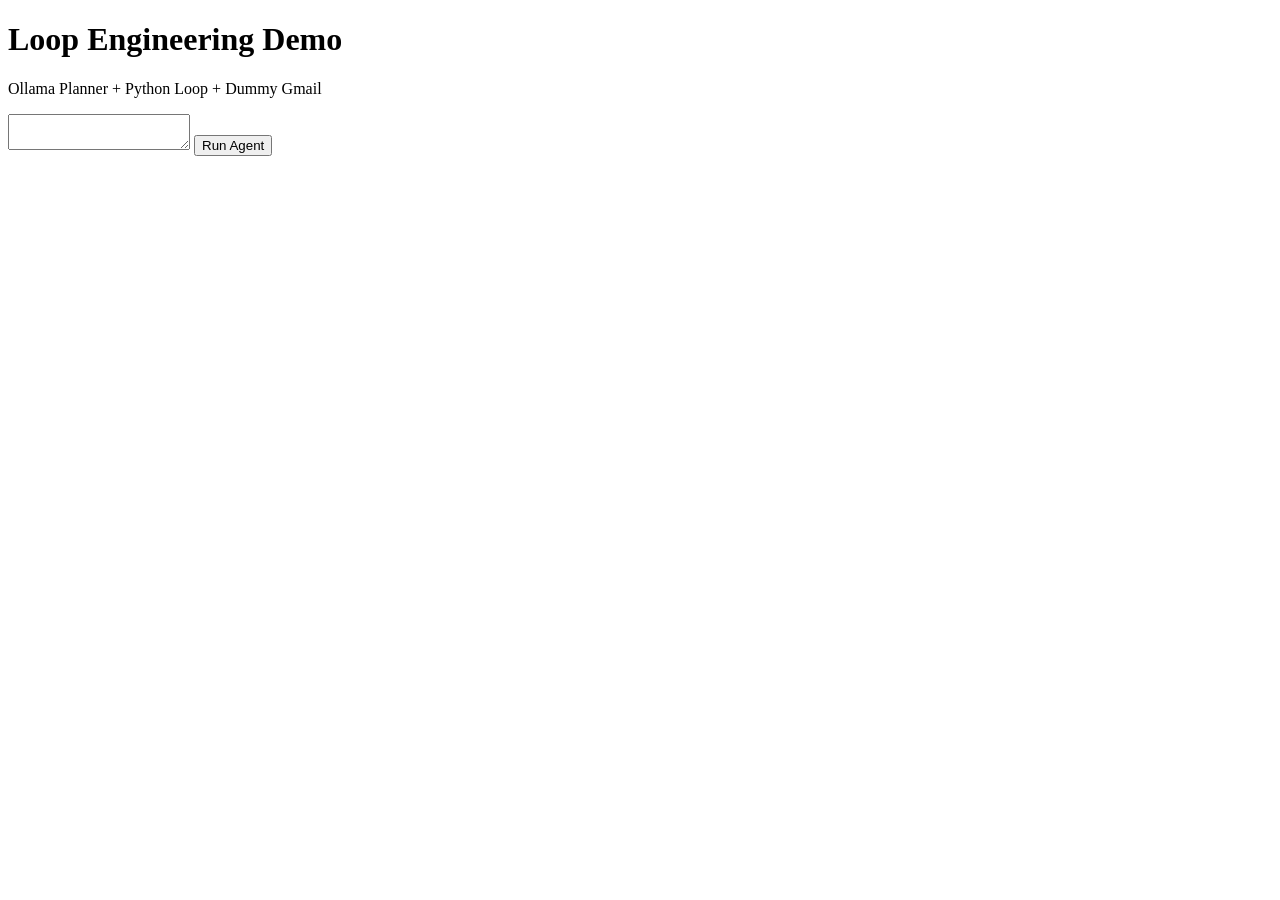
==== loop-2/templates/index.html @ 3766bed5 "adding email reading capability" ====
<!DOCTYPE html>
<html lang="en">

<head>

    <meta charset="UTF-8">

    <meta name="viewport"
          content="width=device-width, initial-scale=1.0">

    <title>Loop Engineering Demo</title>

    <link rel="stylesheet"
          href="{{ url_for('static', filename='style.css') }}">

</head>

<body>

<div class="container">

    <h1>Loop Engineering Demo</h1>

    <p class="subtitle">

        Ollama Planner + Python Loop + Dummy Gmail

    </p>

    <textarea
            id="task"
            placeholder="Example:

Summarize today's important emails

or

Summarize unread client emails">
    </textarea>

    <button onclick="runAgent()">

        Run Agent

    </button>

    <br><br>

    <div id="summary-container" style="display:none;">

        <h2>AI Generated Email Summary</h2>

        <div id="summary-box"
             style="
                border:1px solid #444;
                border-radius:8px;
                padding:20px;
                background:#202020;
                color:white;
                white-space:pre-wrap;
                margin-bottom:25px;
             ">
        </div>

    </div>

    <div id="timeline">

    </div>

</div>

<script>

async function runAgent(){

    let task = document.getElementById("task").value;

    if(task.trim()==""){

        alert("Please enter a task.");

        return;

    }

    let timeline = document.getElementById("timeline");

    let summaryContainer = document.getElementById("summary-container");

    let summaryBox = document.getElementById("summary-box");

    summaryContainer.style.display="none";

    summaryBox.innerHTML="";

    timeline.innerHTML="<h2>Running Agent...</h2>";

    const response = await fetch("/run",{

        method:"POST",

        headers:{

            "Content-Type":"application/json"

        },

        body:JSON.stringify({

            task:task

        })

    });

    const data = await response.json();

    timeline.innerHTML="";

    if(!data.success){

        timeline.innerHTML="<h2>"+data.message+"</h2>";

        return;

    }

    for(let i=0;i<data.loops.length;i++){

        let loop=data.loops[i];

        let card=document.createElement("div");

        card.className="loop-card";

        card.innerHTML=`

            <div class="loop-title">

                Loop ${i+1}

            </div>

            <div class="section">

                <b>Thought</b>

                <br><br>

                ${loop.thought}

            </div>

            <div class="section">

                <b>Action</b>

                <br><br>

                ${loop.action}

            </div>

            <div class="section">

                <b>Observation</b>

                <br><br>

                ${loop.observation}

            </div>

        `;

        timeline.appendChild(card);

        /*
           Show the AI summary immediately after
           the SUMMARIZE step.
        */

        if(loop.action=="SUMMARIZE"){

            summaryContainer.style.display="block";

            summaryBox.innerHTML=data.summary;

        }

        await sleep(1200);

    }

}

function sleep(ms){

    return new Promise(resolve=>setTimeout(resolve,ms));

}

</script>

</body>

</html>
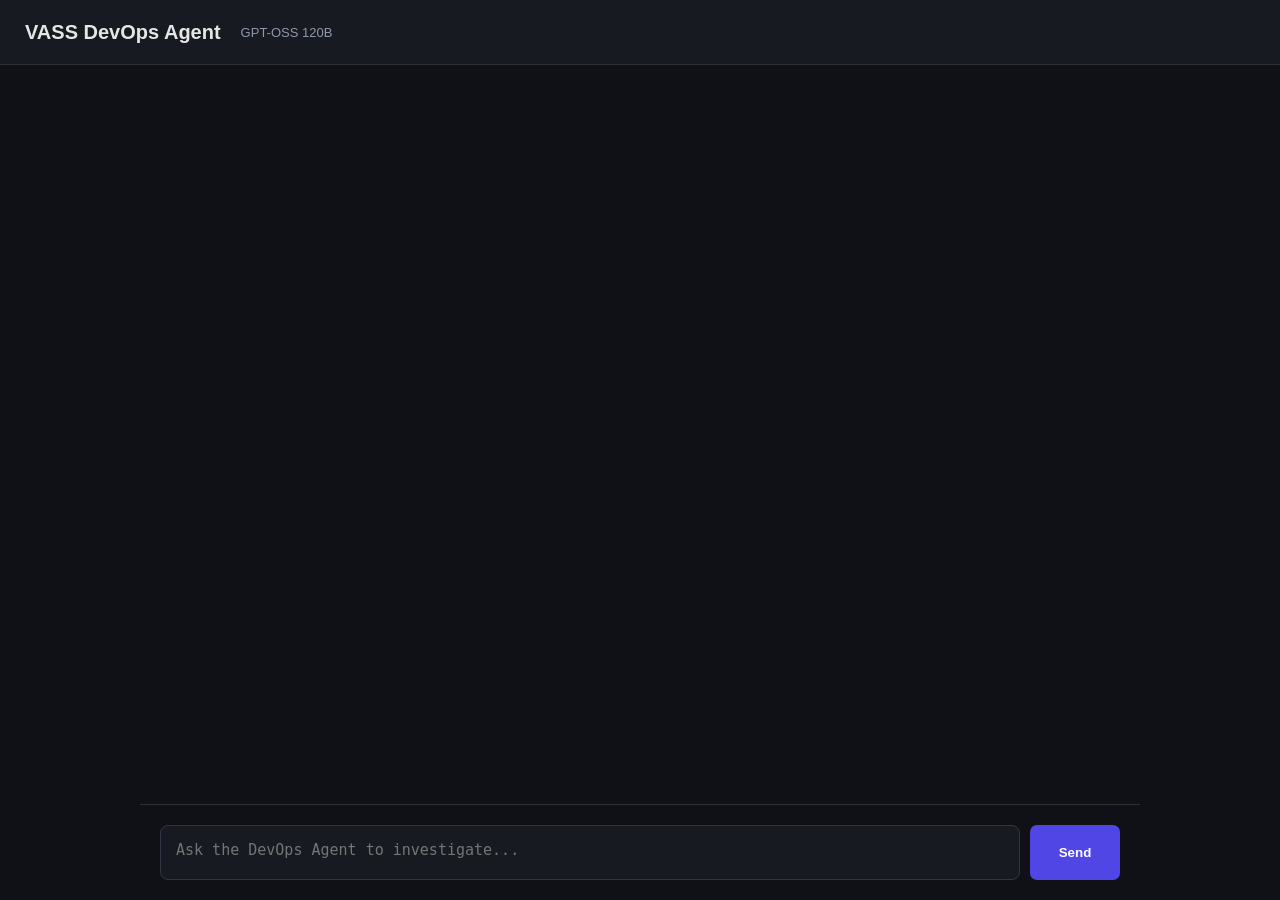
==== commit cbbadbf0: "Update index.html" ====
--- a/loop-2/templates/index.html
+++ b/loop-2/templates/index.html
@@ -1,208 +1,708 @@
 <!DOCTYPE html>
-<html lang="en">
+<html>
 
 <head>
 
-    <meta charset="UTF-8">
-
-    <meta name="viewport"
-          content="width=device-width, initial-scale=1.0">
-
-    <title>Loop Engineering Demo</title>
-
-    <link rel="stylesheet"
-          href="{{ url_for('static', filename='style.css') }}">
+    <title>VASS DevOps Agent</title>
+
+    <style>
+
+        * {
+            box-sizing: border-box;
+        }
+
+        body {
+
+            margin: 0;
+
+            background: #0f1117;
+
+            color: #e6e6e6;
+
+            font-family:
+                Arial,
+                sans-serif;
+
+        }
+
+        .header {
+
+            height: 65px;
+
+            background: #171a21;
+
+            border-bottom:
+                1px solid #2a2f3a;
+
+            display: flex;
+
+            align-items: center;
+
+            padding: 0 25px;
+
+        }
+
+        .title {
+
+            font-size: 20px;
+
+            font-weight: bold;
+
+        }
+
+        .status {
+
+            margin-left: 20px;
+
+            font-size: 13px;
+
+            color: #8f98a8;
+
+        }
+
+        .container {
+
+            max-width: 1000px;
+
+            margin: auto;
+
+            height:
+                calc(100vh - 65px);
+
+            display: flex;
+
+            flex-direction: column;
+
+        }
+
+        #chat {
+
+            flex: 1;
+
+            overflow-y: auto;
+
+            padding: 30px;
+
+        }
+
+        .message {
+
+            margin-bottom: 20px;
+
+            padding: 15px 18px;
+
+            border-radius: 10px;
+
+            line-height: 1.6;
+
+            white-space: pre-wrap;
+
+        }
+
+        .user {
+
+            background: #1d2633;
+
+            margin-left: 20%;
+
+        }
+
+        .assistant {
+
+            background: #171a21;
+
+            border:
+                1px solid #292f3a;
+
+            margin-right: 10%;
+
+        }
+
+        .approval {
+
+            margin: 20px 0;
+
+            padding: 20px;
+
+            border:
+                1px solid #8b5cf6;
+
+            background: #191622;
+
+            border-radius: 10px;
+
+        }
+
+        .approval-title {
+
+            font-size: 18px;
+
+            font-weight: bold;
+
+            margin-bottom: 12px;
+
+        }
+
+        .approval-info {
+
+            margin-bottom: 15px;
+
+            color: #b9c0cc;
+
+        }
+
+        button {
+
+            border: none;
+
+            padding: 11px 18px;
+
+            border-radius: 7px;
+
+            cursor: pointer;
+
+            font-weight: bold;
+
+        }
+
+        .approve {
+
+            background: #22c55e;
+
+            color: #07130b;
+
+            margin-right: 10px;
+
+        }
+
+        .reject {
+
+            background: #ef4444;
+
+            color: white;
+
+        }
+
+        .input-area {
+
+            padding: 20px;
+
+            border-top:
+                1px solid #2a2f3a;
+
+            display: flex;
+
+            gap: 10px;
+
+        }
+
+        textarea {
+
+            flex: 1;
+
+            resize: none;
+
+            height: 55px;
+
+            background: #171a21;
+
+            color: white;
+
+            border:
+                1px solid #303644;
+
+            border-radius: 8px;
+
+            padding: 15px;
+
+            font-size: 15px;
+
+        }
+
+        .send {
+
+            background: #4f46e5;
+
+            color: white;
+
+            width: 90px;
+
+        }
+
+        .loading {
+
+            color: #8f98a8;
+
+            font-style: italic;
+
+        }
+
+    </style>
 
 </head>
 
+
 <body>
 
+
+<div class="header">
+
+    <div class="title">
+        VASS DevOps Agent
+    </div>
+
+    <div class="status">
+        GPT-OSS 120B
+    </div>
+
+</div>
+
+
 <div class="container">
 
-    <h1>Loop Engineering Demo</h1>
-
-    <p class="subtitle">
-
-        Ollama Planner + Python Loop + Dummy Gmail
-
-    </p>
-
-    <textarea
-            id="task"
-            placeholder="Example:
-
-Summarize today's important emails
-
-or
-
-Summarize unread client emails">
-    </textarea>
-
-    <button onclick="runAgent()">
-
-        Run Agent
-
-    </button>
-
-    <br><br>
-
-    <div id="summary-container" style="display:none;">
-
-        <h2>AI Generated Email Summary</h2>
-
-        <div id="summary-box"
-             style="
-                border:1px solid #444;
-                border-radius:8px;
-                padding:20px;
-                background:#202020;
-                color:white;
-                white-space:pre-wrap;
-                margin-bottom:25px;
-             ">
+
+    <div id="chat"></div>
+
+
+    <div class="input-area">
+
+        <textarea
+            id="message"
+            placeholder="Ask the DevOps Agent to investigate..."
+        ></textarea>
+
+        <button
+            class="send"
+            onclick="sendMessage()"
+        >
+            Send
+        </button>
+
+    </div>
+
+
+</div>
+
+
+<script>
+
+
+const chat =
+    document.getElementById("chat");
+
+
+const messageInput =
+    document.getElementById("message");
+
+
+// ---------------------------------------------------------
+// ADD MESSAGE
+// ---------------------------------------------------------
+
+function addMessage(
+    text,
+    type
+) {
+
+    const div =
+        document.createElement("div");
+
+    div.className =
+        "message " + type;
+
+    div.innerText =
+        text;
+
+    chat.appendChild(div);
+
+    chat.scrollTop =
+        chat.scrollHeight;
+
+    return div;
+}
+
+
+// ---------------------------------------------------------
+// SEND MESSAGE
+// ---------------------------------------------------------
+
+async function sendMessage() {
+
+
+    const message =
+        messageInput.value.trim();
+
+
+    if (!message) {
+
+        return;
+
+    }
+
+
+    addMessage(
+        message,
+        "user"
+    );
+
+
+    messageInput.value = "";
+
+
+    const loading =
+        addMessage(
+            "Investigating...",
+            "assistant loading"
+        );
+
+
+    try {
+
+
+        const response =
+            await fetch(
+                "/chat",
+                {
+
+                    method: "POST",
+
+                    headers: {
+                        "Content-Type":
+                            "application/json"
+                    },
+
+                    body: JSON.stringify({
+                        message: message
+                    })
+
+                }
+            );
+
+
+        const data =
+            await response.json();
+
+
+        loading.remove();
+
+
+        if (data.error) {
+
+            addMessage(
+                "Error: " +
+                data.error,
+                "assistant"
+            );
+
+            return;
+        }
+
+
+        addMessage(
+            data.response,
+            "assistant"
+        );
+
+
+        // -------------------------------------------------
+        // SHOW APPROVAL
+        // -------------------------------------------------
+
+        if (data.pending_action) {
+
+            showApproval(
+                data.action_id,
+                data.pending_action
+            );
+
+        }
+
+
+    }
+
+    catch (error) {
+
+        loading.remove();
+
+        addMessage(
+            "Request failed: " +
+            error,
+            "assistant"
+        );
+
+    }
+
+}
+
+
+// ---------------------------------------------------------
+// SHOW APPROVAL BOX
+// ---------------------------------------------------------
+
+function showApproval(
+    actionId,
+    action
+) {
+
+
+    const box =
+        document.createElement("div");
+
+    box.className =
+        "approval";
+
+
+    box.innerHTML = `
+
+        <div class="approval-title">
+            Remediation Required
         </div>
 
-    </div>
-
-    <div id="timeline">
-
-    </div>
-
-</div>
-
-<script>
-
-async function runAgent(){
-
-    let task = document.getElementById("task").value;
-
-    if(task.trim()==""){
-
-        alert("Please enter a task.");
-
-        return;
+        <div class="approval-info">
+
+            The DevOps Agent has identified
+            a remediation action.
+
+            <br><br>
+
+            <strong>Action:</strong>
+            ${action.description}
+
+            <br>
+
+            <strong>PID:</strong>
+            ${action.arguments.pid}
+
+        </div>
+
+        <button
+            class="approve"
+            onclick="approveAction('${actionId}', this)"
+        >
+            Approve & Execute
+        </button>
+
+        <button
+            class="reject"
+            onclick="rejectAction('${actionId}', this)"
+        >
+            Reject
+        </button>
+
+    `;
+
+
+    chat.appendChild(box);
+
+    chat.scrollTop =
+        chat.scrollHeight;
+
+}
+
+
+// ---------------------------------------------------------
+// APPROVE
+// ---------------------------------------------------------
+
+async function approveAction(
+    actionId,
+    button
+) {
+
+
+    button.disabled = true;
+
+    button.innerText =
+        "Executing...";
+
+
+    try {
+
+
+        const response =
+            await fetch(
+                "/approve",
+                {
+
+                    method: "POST",
+
+                    headers: {
+                        "Content-Type":
+                            "application/json"
+                    },
+
+                    body: JSON.stringify({
+
+                        action_id:
+                            actionId
+
+                    })
+
+                }
+            );
+
+
+        const data =
+            await response.json();
+
+
+        if (data.success) {
+
+            addMessage(
+
+                "Remediation executed successfully.\n\n"
+                +
+                JSON.stringify(
+                    data.result,
+                    null,
+                    2
+                ),
+
+                "assistant"
+
+            );
+
+        }
+
+        else {
+
+            addMessage(
+
+                "Remediation failed.\n\n"
+                +
+                JSON.stringify(
+                    data.result || data,
+                    null,
+                    2
+                ),
+
+                "assistant"
+
+            );
+
+        }
+
+
+        button.parentElement.remove();
+
 
     }
 
-    let timeline = document.getElementById("timeline");
-
-    let summaryContainer = document.getElementById("summary-container");
-
-    let summaryBox = document.getElementById("summary-box");
-
-    summaryContainer.style.display="none";
-
-    summaryBox.innerHTML="";
-
-    timeline.innerHTML="<h2>Running Agent...</h2>";
-
-    const response = await fetch("/run",{
-
-        method:"POST",
-
-        headers:{
-
-            "Content-Type":"application/json"
-
-        },
-
-        body:JSON.stringify({
-
-            task:task
-
-        })
-
-    });
-
-    const data = await response.json();
-
-    timeline.innerHTML="";
-
-    if(!data.success){
-
-        timeline.innerHTML="<h2>"+data.message+"</h2>";
-
-        return;
+    catch (error) {
+
+        button.disabled = false;
+
+        button.innerText =
+            "Approve & Execute";
+
+        addMessage(
+
+            "Approval failed: " +
+            error,
+
+            "assistant"
+
+        );
 
     }
 
-    for(let i=0;i<data.loops.length;i++){
-
-        let loop=data.loops[i];
-
-        let card=document.createElement("div");
-
-        card.className="loop-card";
-
-        card.innerHTML=`
-
-            <div class="loop-title">
-
-                Loop ${i+1}
-
-            </div>
-
-            <div class="section">
-
-                <b>Thought</b>
-
-                <br><br>
-
-                ${loop.thought}
-
-            </div>
-
-            <div class="section">
-
-                <b>Action</b>
-
-                <br><br>
-
-                ${loop.action}
-
-            </div>
-
-            <div class="section">
-
-                <b>Observation</b>
-
-                <br><br>
-
-                ${loop.observation}
-
-            </div>
-
-        `;
-
-        timeline.appendChild(card);
-
-        /*
-           Show the AI summary immediately after
-           the SUMMARIZE step.
-        */
-
-        if(loop.action=="SUMMARIZE"){
-
-            summaryContainer.style.display="block";
-
-            summaryBox.innerHTML=data.summary;
-
-        }
-
-        await sleep(1200);
+}
+
+
+// ---------------------------------------------------------
+// REJECT
+// ---------------------------------------------------------
+
+async function rejectAction(
+    actionId,
+    button
+) {
+
+
+    button.disabled = true;
+
+
+    try {
+
+
+        await fetch(
+            "/reject",
+            {
+
+                method: "POST",
+
+                headers: {
+                    "Content-Type":
+                        "application/json"
+                },
+
+                body: JSON.stringify({
+
+                    action_id:
+                        actionId
+
+                })
+
+            }
+        );
+
+
+        button.parentElement.remove();
+
+
+        addMessage(
+
+            "Remediation rejected. No changes were made.",
+
+            "assistant"
+
+        );
+
 
     }
 
+    catch (error) {
+
+        addMessage(
+
+            "Reject failed: " +
+            error,
+
+            "assistant"
+
+        );
+
+    }
+
 }
 
-function sleep(ms){
-
-    return new Promise(resolve=>setTimeout(resolve,ms));
-
-}
+
+// ---------------------------------------------------------
+// ENTER KEY
+// ---------------------------------------------------------
+
+messageInput.addEventListener(
+    "keydown",
+    function(event) {
+
+        if (
+            event.key === "Enter" &&
+            !event.shiftKey
+        ) {
+
+            event.preventDefault();
+
+            sendMessage();
+
+        }
+
+    }
+);
+
 
 </script>
 
+
 </body>
 
 </html>
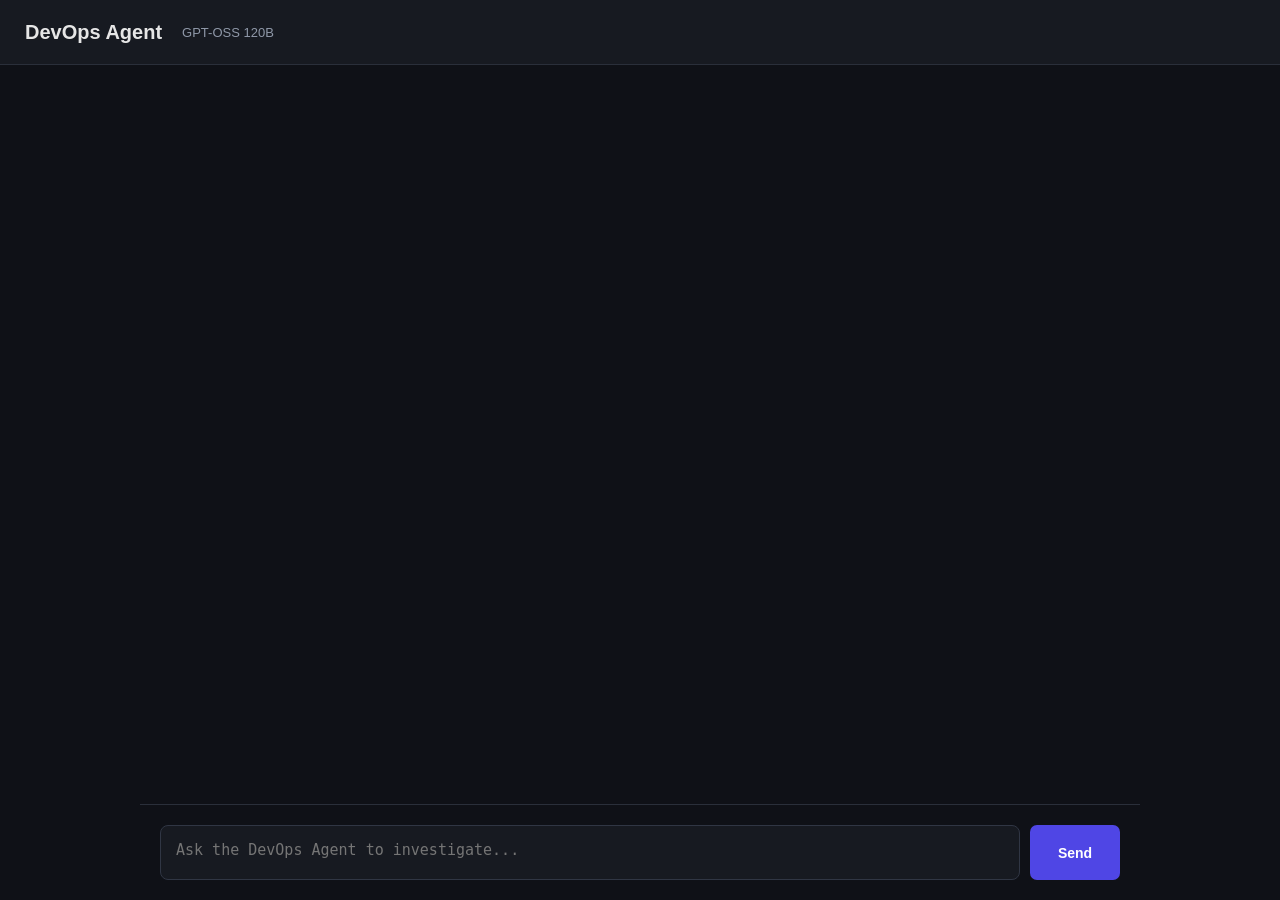
==== commit 75207cfe: "Refactor index.html for better structure and styling Updated HTML structure and styles for improved " ====
--- a/loop-2/templates/index.html
+++ b/loop-2/templates/index.html
@@ -1,9 +1,11 @@
 <!DOCTYPE html>
-<html>
+<html lang="en">
 
 <head>
-
-    <title>VASS DevOps Agent</title>
+    <meta charset="UTF-8">
+    <meta name="viewport" content="width=device-width, initial-scale=1.0">
+
+    <title>DevOps Agent</title>
 
     <style>
 
@@ -12,229 +14,210 @@
         }
 
         body {
-
             margin: 0;
-
             background: #0f1117;
-
             color: #e6e6e6;
-
-            font-family:
-                Arial,
-                sans-serif;
-
-        }
+            font-family: Arial, sans-serif;
+        }
+
+        /* HEADER */
 
         .header {
-
             height: 65px;
-
             background: #171a21;
-
-            border-bottom:
-                1px solid #2a2f3a;
+            border-bottom: 1px solid #2a2f3a;
 
             display: flex;
-
             align-items: center;
 
             padding: 0 25px;
-
         }
 
         .title {
-
             font-size: 20px;
-
             font-weight: bold;
-
         }
 
         .status {
-
             margin-left: 20px;
-
             font-size: 13px;
-
             color: #8f98a8;
-
-        }
+        }
+
+        /* MAIN */
 
         .container {
-
             max-width: 1000px;
-
             margin: auto;
 
-            height:
-                calc(100vh - 65px);
+            height: calc(100vh - 65px);
 
             display: flex;
-
             flex-direction: column;
-
-        }
+        }
+
+        /* CHAT */
 
         #chat {
-
             flex: 1;
-
             overflow-y: auto;
-
             padding: 30px;
-
         }
 
         .message {
-
             margin-bottom: 20px;
 
-            padding: 15px 18px;
+            padding: 16px 18px;
 
             border-radius: 10px;
 
             line-height: 1.6;
 
             white-space: pre-wrap;
-
         }
 
         .user {
-
             background: #1d2633;
-
             margin-left: 20%;
-
         }
 
         .assistant {
-
             background: #171a21;
 
-            border:
-                1px solid #292f3a;
+            border: 1px solid #292f3a;
 
             margin-right: 10%;
-
-        }
+        }
+
+        .loading {
+            color: #8f98a8;
+            font-style: italic;
+        }
+
+        /* APPROVAL */
 
         .approval {
-
-            margin: 20px 0;
-
+            margin: 20px 10% 25px 0;
+
+            padding: 22px;
+
+            border: 1px solid #8b5cf6;
+
+            background: #191622;
+
+            border-radius: 12px;
+        }
+
+        .approval-title {
+            font-size: 19px;
+            font-weight: bold;
+
+            margin-bottom: 18px;
+        }
+
+        .approval-warning {
+            background: #241f2e;
+
+            padding: 12px;
+
+            border-radius: 7px;
+
+            margin-bottom: 18px;
+
+            color: #d5c9ff;
+        }
+
+        .approval-info {
+            line-height: 1.8;
+
+            margin-bottom: 20px;
+        }
+
+        .label {
+            color: #8f98a8;
+        }
+
+        .value {
+            font-weight: bold;
+        }
+
+        /* BUTTONS */
+
+        button {
+            border: none;
+
+            padding: 12px 20px;
+
+            border-radius: 7px;
+
+            cursor: pointer;
+
+            font-weight: bold;
+
+            font-size: 14px;
+        }
+
+        button:disabled {
+            opacity: 0.5;
+            cursor: not-allowed;
+        }
+
+        .approve {
+            background: #22c55e;
+            color: #07130b;
+
+            margin-right: 10px;
+        }
+
+        .reject {
+            background: #ef4444;
+            color: white;
+        }
+
+        /* INPUT */
+
+        .input-area {
             padding: 20px;
 
-            border:
-                1px solid #8b5cf6;
-
-            background: #191622;
-
-            border-radius: 10px;
-
-        }
-
-        .approval-title {
-
-            font-size: 18px;
-
-            font-weight: bold;
-
-            margin-bottom: 12px;
-
-        }
-
-        .approval-info {
-
-            margin-bottom: 15px;
-
-            color: #b9c0cc;
-
-        }
-
-        button {
-
-            border: none;
-
-            padding: 11px 18px;
-
-            border-radius: 7px;
-
-            cursor: pointer;
-
-            font-weight: bold;
-
-        }
-
-        .approve {
-
-            background: #22c55e;
-
-            color: #07130b;
-
-            margin-right: 10px;
-
-        }
-
-        .reject {
-
-            background: #ef4444;
+            border-top: 1px solid #2a2f3a;
+
+            display: flex;
+
+            gap: 10px;
+        }
+
+        textarea {
+            flex: 1;
+
+            resize: none;
+
+            height: 55px;
+
+            background: #171a21;
 
             color: white;
 
-        }
-
-        .input-area {
-
-            padding: 20px;
-
-            border-top:
-                1px solid #2a2f3a;
-
-            display: flex;
-
-            gap: 10px;
-
-        }
-
-        textarea {
-
-            flex: 1;
-
-            resize: none;
-
-            height: 55px;
-
-            background: #171a21;
+            border: 1px solid #303644;
+
+            border-radius: 8px;
+
+            padding: 15px;
+
+            font-size: 15px;
+
+            outline: none;
+        }
+
+        textarea:focus {
+            border-color: #4f46e5;
+        }
+
+        .send {
+            background: #4f46e5;
 
             color: white;
 
-            border:
-                1px solid #303644;
-
-            border-radius: 8px;
-
-            padding: 15px;
-
-            font-size: 15px;
-
-        }
-
-        .send {
-
-            background: #4f46e5;
-
-            color: white;
-
             width: 90px;
-
-        }
-
-        .loading {
-
-            color: #8f98a8;
-
-            font-style: italic;
-
         }
 
     </style>
@@ -245,64 +228,70 @@
 <body>
 
 
-<div class="header">
-
-    <div class="title">
-        VASS DevOps Agent
+    <!-- HEADER -->
+
+    <div class="header">
+
+        <div class="title">
+            DevOps Agent
+        </div>
+
+        <div class="status">
+            GPT-OSS 120B
+        </div>
+
     </div>
 
-    <div class="status">
-        GPT-OSS 120B
+
+    <!-- MAIN -->
+
+    <div class="container">
+
+
+        <div id="chat"></div>
+
+
+        <!-- INPUT -->
+
+        <div class="input-area">
+
+            <textarea
+                id="message"
+                placeholder="Ask the DevOps Agent to investigate..."
+            ></textarea>
+
+            <button
+                class="send"
+                onclick="sendMessage()"
+            >
+                Send
+            </button>
+
+        </div>
+
+
     </div>
 
-</div>
-
-
-<div class="container">
-
-
-    <div id="chat"></div>
-
-
-    <div class="input-area">
-
-        <textarea
-            id="message"
-            placeholder="Ask the DevOps Agent to investigate..."
-        ></textarea>
-
-        <button
-            class="send"
-            onclick="sendMessage()"
-        >
-            Send
-        </button>
-
-    </div>
-
-
-</div>
-
 
 <script>
 
+
+// =========================================================
+// ELEMENTS
+// =========================================================
 
 const chat =
     document.getElementById("chat");
 
-
 const messageInput =
     document.getElementById("message");
 
 
-// ---------------------------------------------------------
+// =========================================================
 // ADD MESSAGE
-// ---------------------------------------------------------
-
-function addMessage(
-    text,
-    type
-) {
+// =========================================================
+
+function addMessage(text, type) {
 
     const div =
         document.createElement("div");
@@ -322,23 +311,21 @@
 }
 
 
-// ---------------------------------------------------------
+// =========================================================
 // SEND MESSAGE
-// ---------------------------------------------------------
+// =========================================================
 
 async function sendMessage() {
-
 
     const message =
         messageInput.value.trim();
 
-
     if (!message) {
-
         return;
-
     }
 
+
+    // USER MESSAGE
 
     addMessage(
         message,
@@ -348,6 +335,8 @@
 
     messageInput.value = "";
 
+
+    // LOADING
 
     const loading =
         addMessage(
@@ -358,12 +347,10 @@
 
     try {
 
-
         const response =
             await fetch(
                 "/chat",
                 {
-
                     method: "POST",
 
                     headers: {
@@ -374,7 +361,6 @@
                     body: JSON.stringify({
                         message: message
                     })
-
                 }
             );
 
@@ -386,17 +372,20 @@
         loading.remove();
 
 
+        // ERROR
+
         if (data.error) {
 
             addMessage(
-                "Error: " +
-                data.error,
+                "Error: " + data.error,
                 "assistant"
             );
 
             return;
         }
 
+
+        // AGENT RESPONSE
 
         addMessage(
             data.response,
@@ -404,9 +393,7 @@
         );
 
 
-        // -------------------------------------------------
-        // SHOW APPROVAL
-        // -------------------------------------------------
+        // APPROVAL REQUEST
 
         if (data.pending_action) {
 
@@ -417,7 +404,6 @@
 
         }
 
-
     }
 
     catch (error) {
@@ -425,8 +411,7 @@
         loading.remove();
 
         addMessage(
-            "Request failed: " +
-            error,
+            "Request failed: " + error,
             "assistant"
         );
 
@@ -435,21 +420,24 @@
 }
 
 
-// ---------------------------------------------------------
-// SHOW APPROVAL BOX
-// ---------------------------------------------------------
+// =========================================================
+// SHOW APPROVAL
+// =========================================================
 
 function showApproval(
     actionId,
     action
 ) {
 
-
     const box =
         document.createElement("div");
 
     box.className =
         "approval";
+
+
+    const pid =
+        action.arguments.pid;
 
 
     box.innerHTML = `
@@ -458,22 +446,60 @@
             Remediation Required
         </div>
 
-        <div class="approval-info">
+
+        <div class="approval-warning">
 
             The DevOps Agent has identified
             a remediation action.
 
-            <br><br>
-
-            <strong>Action:</strong>
-            ${action.description}
-
-            <br>
-
-            <strong>PID:</strong>
-            ${action.arguments.pid}
+            Human approval is required
+            before making the change.
 
         </div>
+
+
+        <div class="approval-info">
+
+            <div>
+
+                <span class="label">
+                    Action:
+                </span>
+
+                <span class="value">
+                    Terminate Process
+                </span>
+
+            </div>
+
+
+            <div>
+
+                <span class="label">
+                    Process:
+                </span>
+
+                <span class="value">
+                    ${action.description}
+                </span>
+
+            </div>
+
+
+            <div>
+
+                <span class="label">
+                    PID:
+                </span>
+
+                <span class="value">
+                    ${pid}
+                </span>
+
+            </div>
+
+        </div>
+
 
         <button
             class="approve"
@@ -482,6 +508,7 @@
             Approve & Execute
         </button>
 
+
         <button
             class="reject"
             onclick="rejectAction('${actionId}', this)"
@@ -496,34 +523,31 @@
 
     chat.scrollTop =
         chat.scrollHeight;
-
 }
 
 
-// ---------------------------------------------------------
+// =========================================================
 // APPROVE
-// ---------------------------------------------------------
+// =========================================================
 
 async function approveAction(
     actionId,
     button
 ) {
 
-
-    button.disabled = true;
+    button.disabled =
+        true;
 
     button.innerText =
         "Executing...";
 
 
     try {
-
 
         const response =
             await fetch(
                 "/approve",
                 {
-
                     method: "POST",
 
                     headers: {
@@ -532,12 +556,8 @@
                     },
 
                     body: JSON.stringify({
-
-                        action_id:
-                            actionId
-
+                        action_id: actionId
                     })
-
                 }
             );
 
@@ -546,12 +566,14 @@
             await response.json();
 
 
+        // SUCCESS
+
         if (data.success) {
 
             addMessage(
 
-                "Remediation executed successfully.\n\n"
-                +
+                "REMEDIATION EXECUTED\n\n" +
+
                 JSON.stringify(
                     data.result,
                     null,
@@ -559,49 +581,89 @@
                 ),
 
                 "assistant"
-
             );
 
-        }
-
-        else {
+
+            // VERIFICATION
 
             addMessage(
 
-                "Remediation failed.\n\n"
-                +
+                "VERIFICATION\n\n" +
+
                 JSON.stringify(
-                    data.result || data,
+                    data.verification.server,
                     null,
                     2
                 ),
 
                 "assistant"
-
             );
 
-        }
-
+
+            // TOP PROCESSES
+
+            const processes =
+                data.verification.processes;
+
+
+            const topProcesses =
+                processes.processes.slice(0, 5);
+
+
+            addMessage(
+
+                "Top processes after remediation:\n\n" +
+
+                JSON.stringify(
+                    topProcesses,
+                    null,
+                    2
+                ),
+
+                "assistant"
+            );
+
+        }
+
+        else {
+
+            addMessage(
+
+                "REMEDIATION FAILED\n\n" +
+
+                JSON.stringify(
+                    data,
+                    null,
+                    2
+                ),
+
+                "assistant"
+            );
+
+        }
+
+
+        // REMOVE APPROVAL BOX
 
         button.parentElement.remove();
 
-
     }
 
     catch (error) {
 
-        button.disabled = false;
+        button.disabled =
+            false;
 
         button.innerText =
             "Approve & Execute";
 
+
         addMessage(
 
             "Approval failed: " +
             error,
 
             "assistant"
-
         );
 
     }
@@ -609,26 +671,24 @@
 }
 
 
-// ---------------------------------------------------------
+// =========================================================
 // REJECT
-// ---------------------------------------------------------
+// =========================================================
 
 async function rejectAction(
     actionId,
     button
 ) {
 
-
-    button.disabled = true;
+    button.disabled =
+        true;
 
 
     try {
-
 
         await fetch(
             "/reject",
             {
-
                 method: "POST",
 
                 headers: {
@@ -637,12 +697,8 @@
                 },
 
                 body: JSON.stringify({
-
-                    action_id:
-                        actionId
-
+                    action_id: actionId
                 })
-
             }
         );
 
@@ -652,12 +708,11 @@
 
         addMessage(
 
-            "Remediation rejected. No changes were made.",
+            "REMEDIATION REJECTED\n\n" +
+            "No changes were made to the server.",
 
             "assistant"
-
         );
-
 
     }
 
@@ -669,7 +724,6 @@
             error,
 
             "assistant"
-
         );
 
     }
@@ -677,9 +731,9 @@
 }
 
 
-// ---------------------------------------------------------
+// =========================================================
 // ENTER KEY
-// ---------------------------------------------------------
+// =========================================================
 
 messageInput.addEventListener(
     "keydown",
